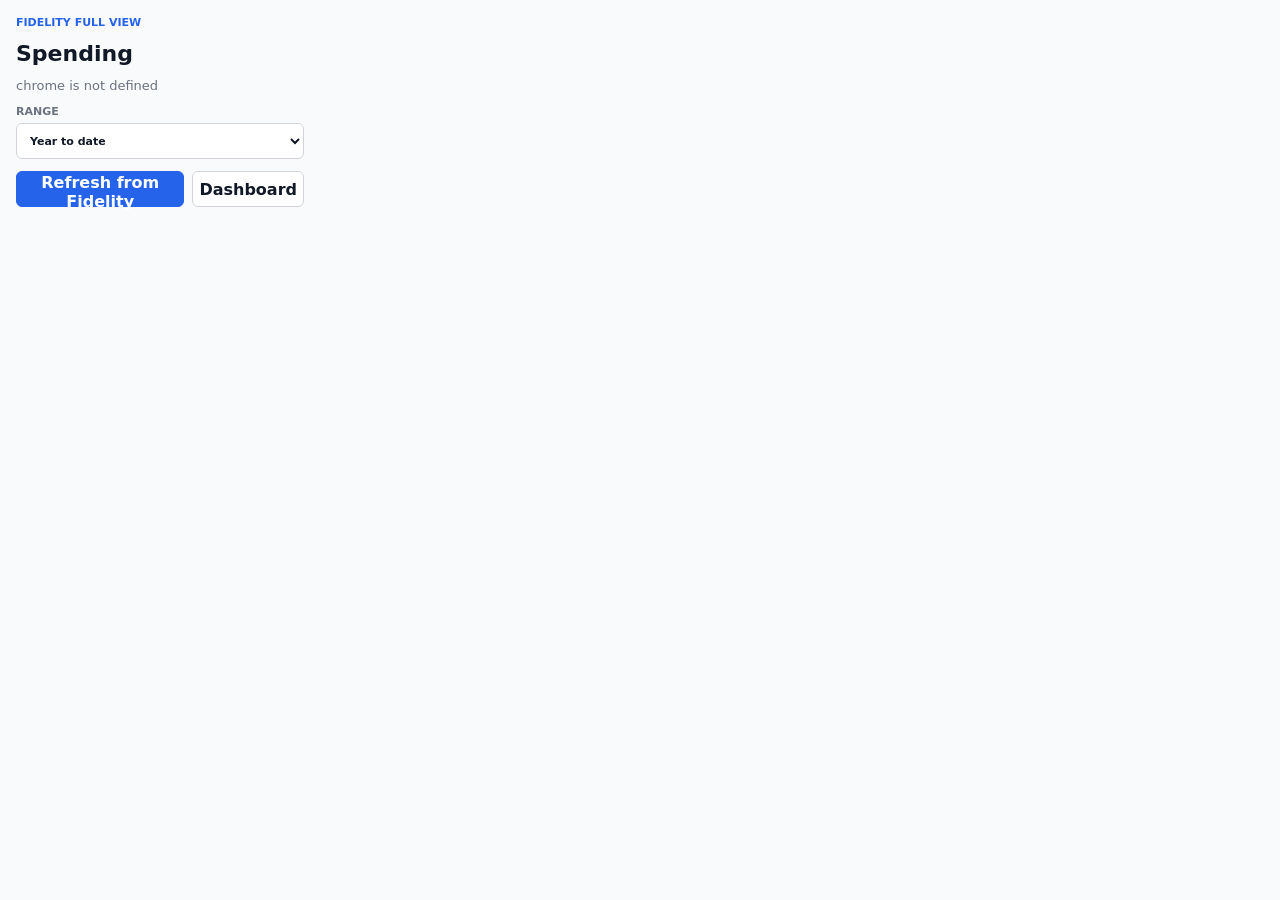
==== popup.html @ ac86f308 "chrome extension" ====
<!doctype html>
<html lang="en">
  <head>
    <meta charset="utf-8">
    <meta name="viewport" content="width=device-width, initial-scale=1">
    <title>Full View Spending</title>
    <link rel="stylesheet" href="popup.css">
  </head>
  <body>
    <main>
      <p class="eyebrow">Fidelity Full View</p>
      <h1>Spending</h1>
      <p id="status" class="status">Checking local data...</p>

      <label>
        Range
        <select id="rangeMode">
          <option value="ytd">Year to date</option>
          <option value="mtd">Month to date</option>
          <option value="custom">Custom</option>
        </select>
      </label>

      <div id="customDates" class="date-grid" hidden>
        <label>
          From
          <input id="fromdate" type="date">
        </label>
        <label>
          To
          <input id="todate" type="date">
        </label>
      </div>

      <div class="actions">
        <button id="refresh" type="button">Refresh from Fidelity</button>
        <button id="dashboard" class="secondary" type="button">Dashboard</button>
      </div>
    </main>
    <script src="popup.js"></script>
  </body>
</html>
---- popup.css ----
:root {
  color-scheme: light;
  --bg: #f9fafb;
  --surface: #fff;
  --ink: #111827;
  --muted: #6b7280;
  --line: #d1d5db;
  --accent: #2563eb;
}

* {
  box-sizing: border-box;
}

[hidden] {
  display: none !important;
}

body {
  width: 320px;
  margin: 0;
  background: var(--bg);
  color: var(--ink);
  font-family: Inter, ui-sans-serif, system-ui, -apple-system, BlinkMacSystemFont, "Segoe UI", sans-serif;
}

main {
  display: grid;
  gap: 12px;
  padding: 16px;
}

h1,
p {
  margin: 0;
}

h1 {
  font-size: 22px;
}

.eyebrow {
  color: var(--accent);
  font-size: 11px;
  font-weight: 800;
  letter-spacing: 0;
  text-transform: uppercase;
}

.status {
  color: var(--muted);
  font-size: 13px;
}

label {
  display: grid;
  gap: 5px;
  color: var(--muted);
  font-size: 11px;
  font-weight: 800;
  text-transform: uppercase;
}

select,
input,
button {
  height: 36px;
  border-radius: 6px;
  font: inherit;
}

select,
input {
  min-width: 0;
  padding: 0 9px;
  border: 1px solid var(--line);
  background: var(--surface);
  color: var(--ink);
}

.date-grid {
  display: grid;
  grid-template-columns: 1fr 1fr;
  gap: 8px;
}

.actions {
  display: grid;
  grid-template-columns: 1fr auto;
  gap: 8px;
}

button {
  border: 1px solid var(--accent);
  background: var(--accent);
  color: #fff;
  cursor: pointer;
  font-weight: 760;
}

button.secondary {
  border-color: var(--line);
  background: var(--surface);
  color: var(--ink);
}
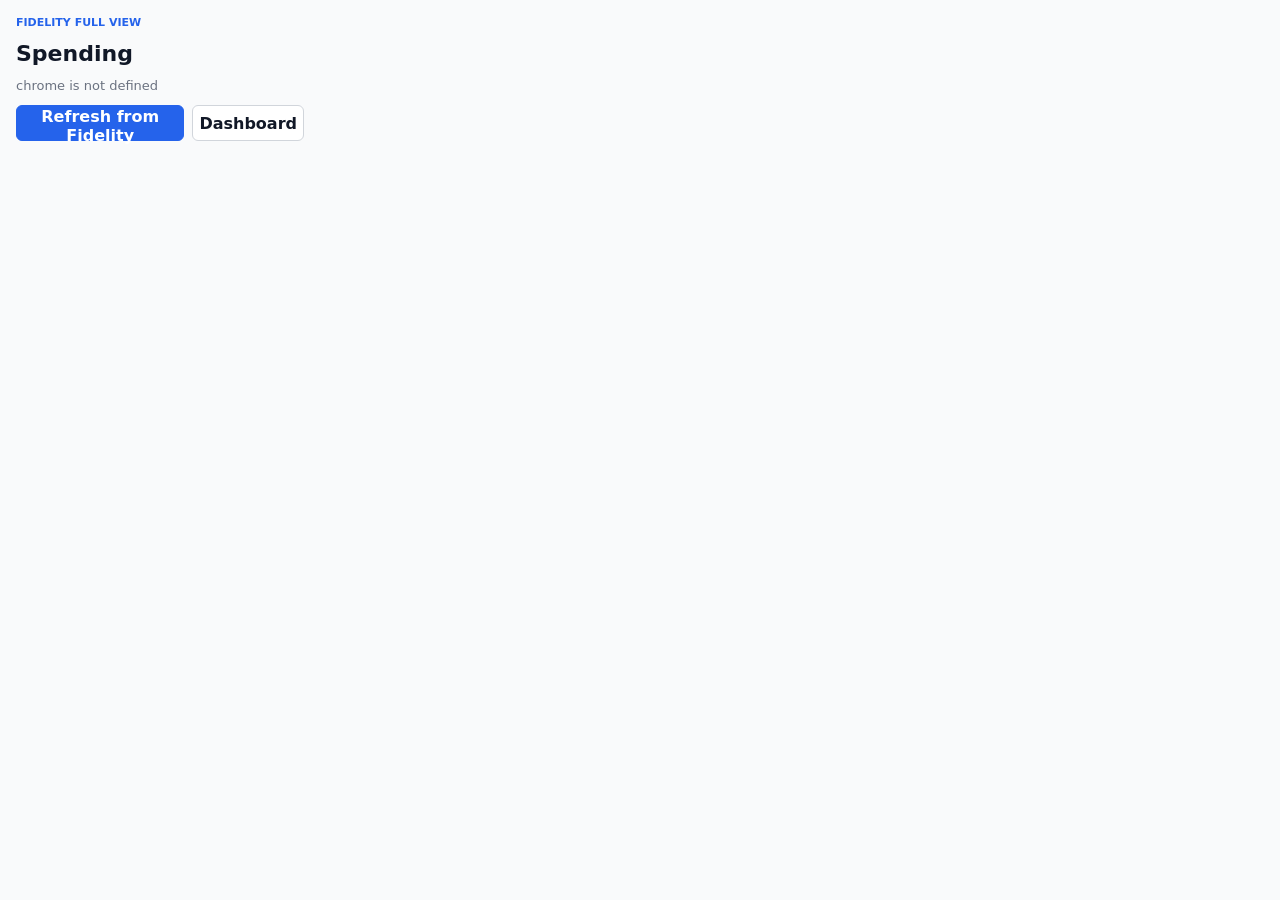
==== commit 807e7558: "remove date range" ====
--- a/popup.html
+++ b/popup.html
@@ -12,26 +12,6 @@
       <h1>Spending</h1>
       <p id="status" class="status">Checking local data...</p>
 
-      <label>
-        Range
-        <select id="rangeMode">
-          <option value="ytd">Year to date</option>
-          <option value="mtd">Month to date</option>
-          <option value="custom">Custom</option>
-        </select>
-      </label>
-
-      <div id="customDates" class="date-grid" hidden>
-        <label>
-          From
-          <input id="fromdate" type="date">
-        </label>
-        <label>
-          To
-          <input id="todate" type="date">
-        </label>
-      </div>
-
       <div class="actions">
         <button id="refresh" type="button">Refresh from Fidelity</button>
         <button id="dashboard" class="secondary" type="button">Dashboard</button>
--- a/popup.css
+++ b/popup.css
@@ -52,36 +52,10 @@
   font-size: 13px;
 }
 
-label {
-  display: grid;
-  gap: 5px;
-  color: var(--muted);
-  font-size: 11px;
-  font-weight: 800;
-  text-transform: uppercase;
-}
-
-select,
-input,
 button {
   height: 36px;
   border-radius: 6px;
   font: inherit;
-}
-
-select,
-input {
-  min-width: 0;
-  padding: 0 9px;
-  border: 1px solid var(--line);
-  background: var(--surface);
-  color: var(--ink);
-}
-
-.date-grid {
-  display: grid;
-  grid-template-columns: 1fr 1fr;
-  gap: 8px;
 }
 
 .actions {
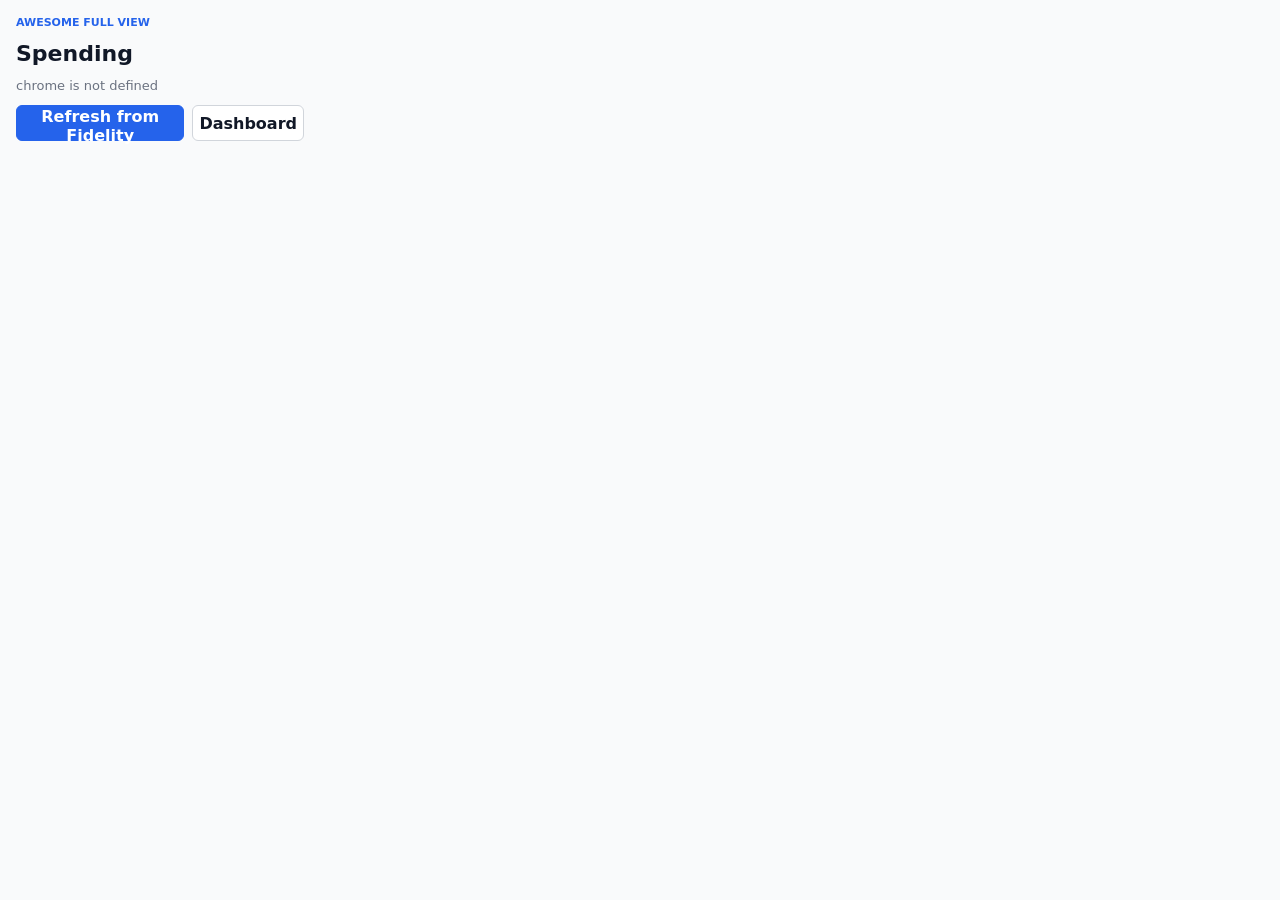
==== commit a3a64d57: "add export csv" ====
--- a/popup.html
+++ b/popup.html
@@ -3,12 +3,12 @@
   <head>
     <meta charset="utf-8">
     <meta name="viewport" content="width=device-width, initial-scale=1">
-    <title>Full View Spending</title>
+    <title>Awesome Full View</title>
     <link rel="stylesheet" href="popup.css">
   </head>
   <body>
     <main>
-      <p class="eyebrow">Fidelity Full View</p>
+      <p class="eyebrow">Awesome Full View</p>
       <h1>Spending</h1>
       <p id="status" class="status">Checking local data...</p>
 
